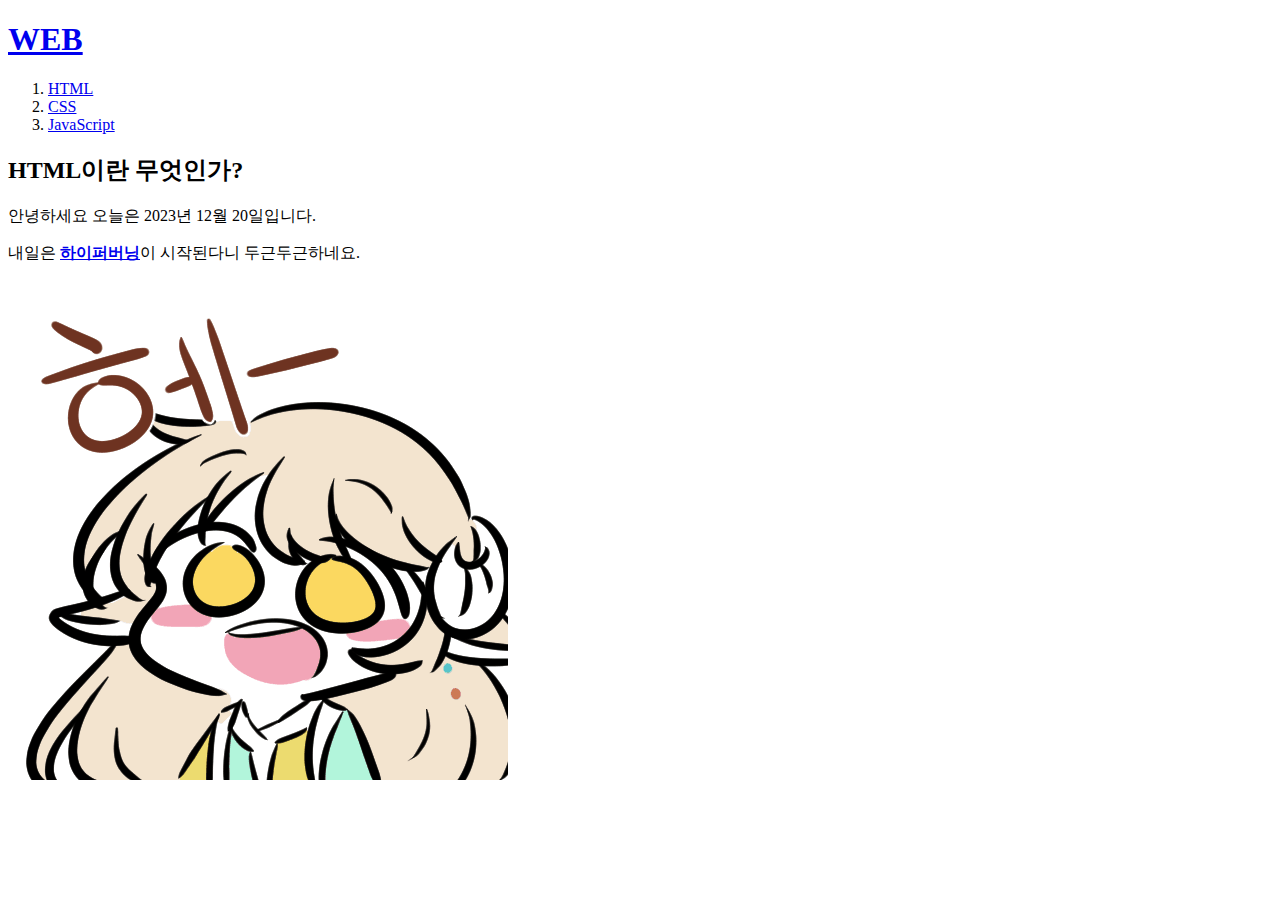
==== 1.html @ 65ce1baa "생활코딩 첫번째 웹사이트!" ====
<!DOCTYPE html>
<html>
<head>
    <title>WEB1 - html</title>
    <meta charset="utf-8">
</head>
<body>
    <h1><a href="index.html">WEB</a></h1>
<ol>
    <li><a href="1.html">HTML</a></li>
    <li><a href="2.html">CSS</a></li>
    <li><a href="3.html">JavaScript</a></li>
</ol>   
<h2>HTML이란 무엇인가?</h2>
안녕하세요 오늘은 2023년 12월 20일입니다.
<p>
    내일은 <strong><u><a href="https://maplestory.nexon.com/Promotion/event/2023/20231221/intro/1st"
        target="_blank" title="maplestory">하이퍼버닝</a></u></strong>이 시작된다니 두근두근하네요.
</p>
<img src="헤-라라.png">
</body>
</html>
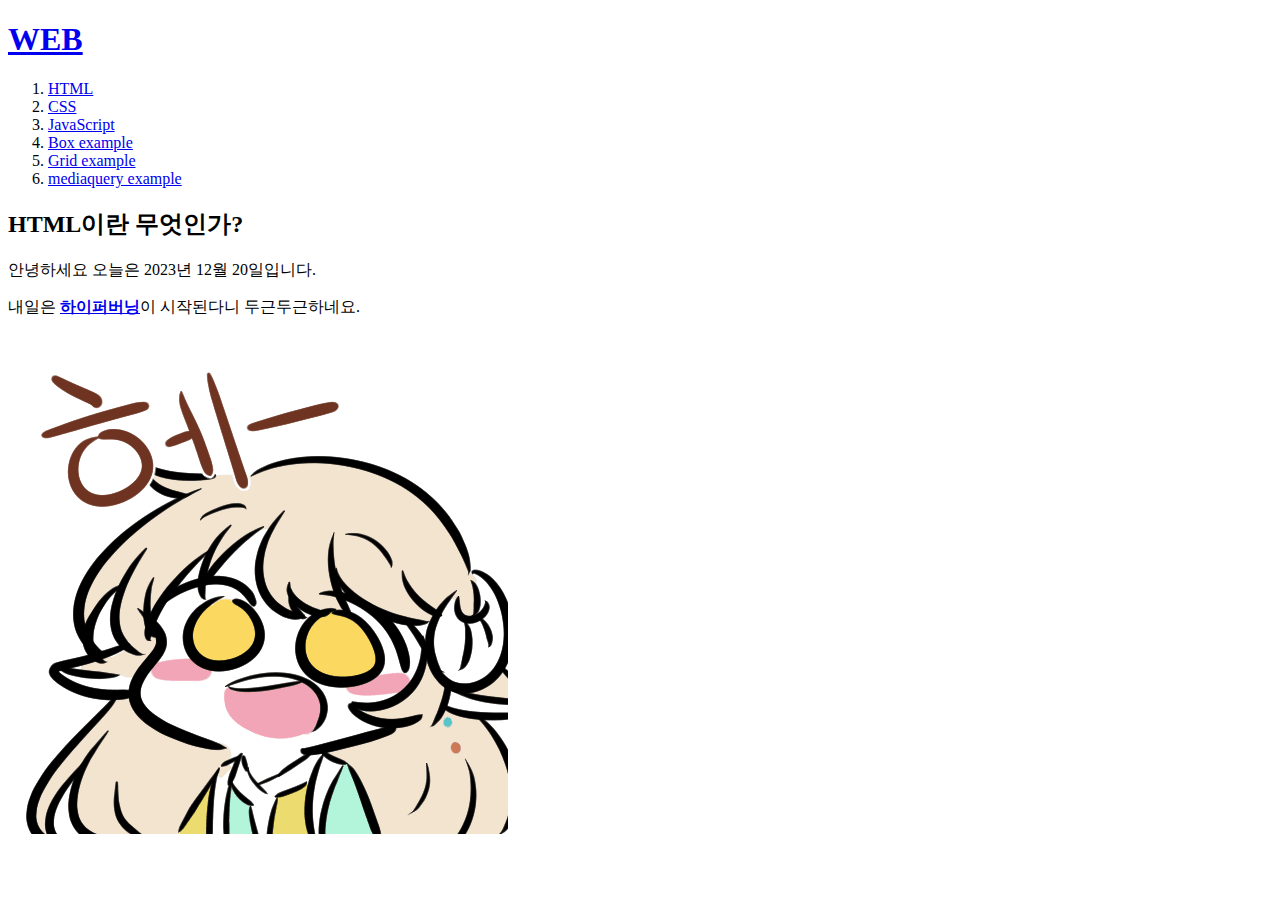
==== commit ae7973fb: "css까지 끝냈다!" ====
--- a/1.html
+++ b/1.html
@@ -1,22 +1,41 @@
 <!DOCTYPE html>
 <html>
-<head>
-    <title>WEB1 - html</title>
-    <meta charset="utf-8">
-</head>
-<body>
-    <h1><a href="index.html">WEB</a></h1>
-<ol>
-    <li><a href="1.html">HTML</a></li>
-    <li><a href="2.html">CSS</a></li>
-    <li><a href="3.html">JavaScript</a></li>
-</ol>   
-<h2>HTML이란 무엇인가?</h2>
-안녕하세요 오늘은 2023년 12월 20일입니다.
-<p>
-    내일은 <strong><u><a href="https://maplestory.nexon.com/Promotion/event/2023/20231221/intro/1st"
-        target="_blank" title="maplestory">하이퍼버닝</a></u></strong>이 시작된다니 두근두근하네요.
-</p>
-<img src="헤-라라.png">
-</body>
+    <head>
+        <title>WEB1 - html</title>
+        <meta charset="utf-8">
+        <link rel="stylesheet" href="style.css">
+    </head>
+    <body>
+        <h1><a href="index.html">WEB</a></h1>
+        <div id="grid">
+            <ol>
+                <li><a href="1.html">HTML</a></li>
+                <li><a href="2.html">CSS</a></li>
+                <li><a href="3.html">JavaScript</a></li>
+                <li><a href="box.html">Box example</a></li>
+                <li><a href="grid.html">Grid example</a></li>
+                <li><a href="mediaquery.html">mediaquery example</a></li>
+            </ol>   
+            <div id="article">
+                <h2>HTML이란 무엇인가?</h2>
+                안녕하세요 오늘은 2023년 12월 20일입니다.
+                <p>
+                    내일은 <strong><u><a href="https://maplestory.nexon.com/Promotion/event/2023/20231221/intro/1st"
+                        target="_blank" title="maplestory">하이퍼버닝</a></u></strong>이 시작된다니 두근두근하네요.
+                </p>
+                <img src="헤-라라.png">
+            </div>
+        </div>
+        
+                <!-- Start of Google tag (gtag.js) Script -->
+                <script async src="https://www.googletagmanager.com/gtag/js?id=G-RMJ59YE41Z"></script>
+                <script>
+                window.dataLayer = window.dataLayer || [];
+                function gtag(){dataLayer.push(arguments);}
+                gtag('js', new Date());
+        
+                gtag('config', 'G-RMJ59YE41Z');
+                </script>
+                <!-- End of Google tag (gtag.js) Script -->
+    </body>
 </html>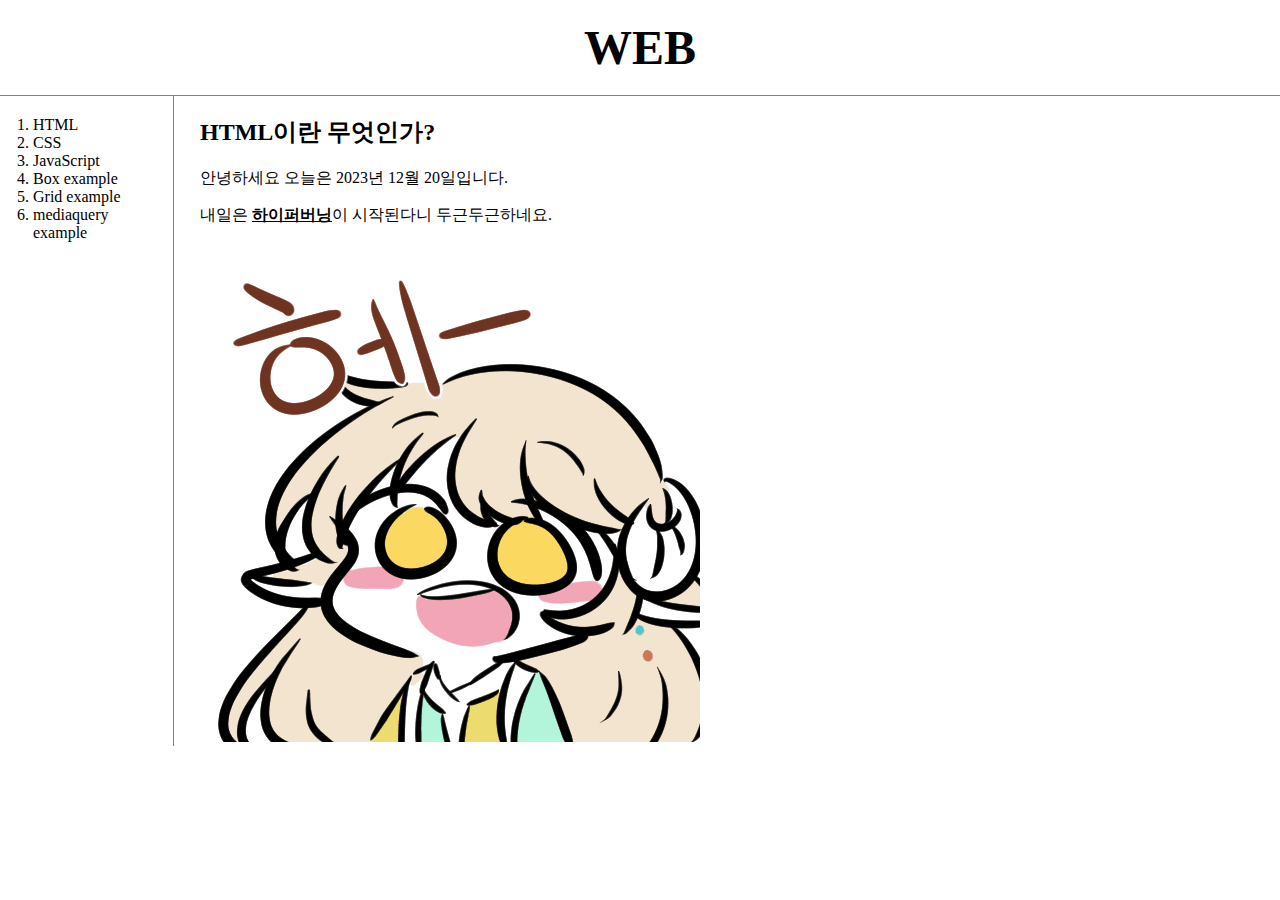
==== commit c6c27101: "Update 1.html" ====
--- a/1.html
+++ b/1.html
@@ -3,7 +3,52 @@
     <head>
         <title>WEB1 - html</title>
         <meta charset="utf-8">
-        <link rel="stylesheet" href="style.css">
+        <style>
+            body {
+              margin: 0;
+            }
+            /*선택자*/
+            /* tag < class < id */
+            /* 동등하다면 마지막에 등장하는게 우선 */
+            a {
+                color:rgb(0, 0, 0);
+               text-decoration: none;
+            }
+            h1 {
+               font-size: xxx-large;
+               text-align: center;
+               border-bottom: 1px solid grey;
+               margin: 0;
+                padding: 20px;
+            }
+            ol {
+                border-right: 1px solid grey;
+                width: 120px;
+                margin: 0;
+                padding: 20px;
+            }
+            #grid {
+               display: grid;
+               grid-template-columns: 200px 1fr;
+            }
+            #grid ol {
+              padding-left: 33px;
+            }
+            #grid #article {
+
+            }
+            @media(max-width: 1000px) {
+               #grid {
+                display: block;
+            }
+            ol {
+               border-right: none;
+            }
+            h1 {
+                border-bottom: none;
+            }
+            }   
+        </style>
     </head>
     <body>
         <h1><a href="index.html">WEB</a></h1>
@@ -38,4 +83,4 @@
                 </script>
                 <!-- End of Google tag (gtag.js) Script -->
     </body>
-</html>+</html>
